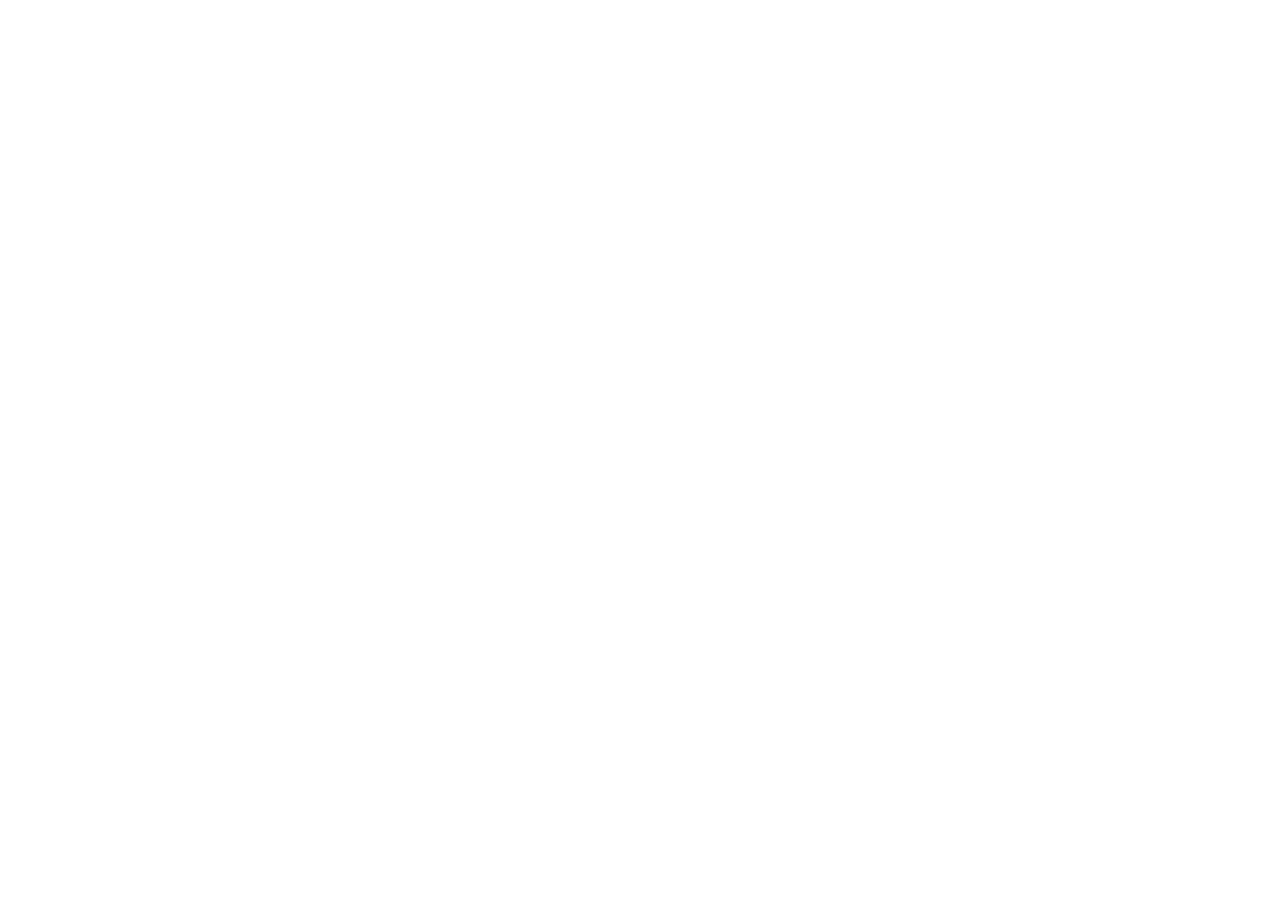
==== index.html @ bf491766 "Set up repo" ====
<!DOCTYPE html>
<html lang="en">
<head>
    <meta charset="UTF-8">
    <meta http-equiv="X-UA-Compatible" content="IE=edge">
    <meta name="viewport" content="width=device-width, initial-scale=1.0">
    <title>Math Game</title>
</head>
<body>
    
</body>
</html>
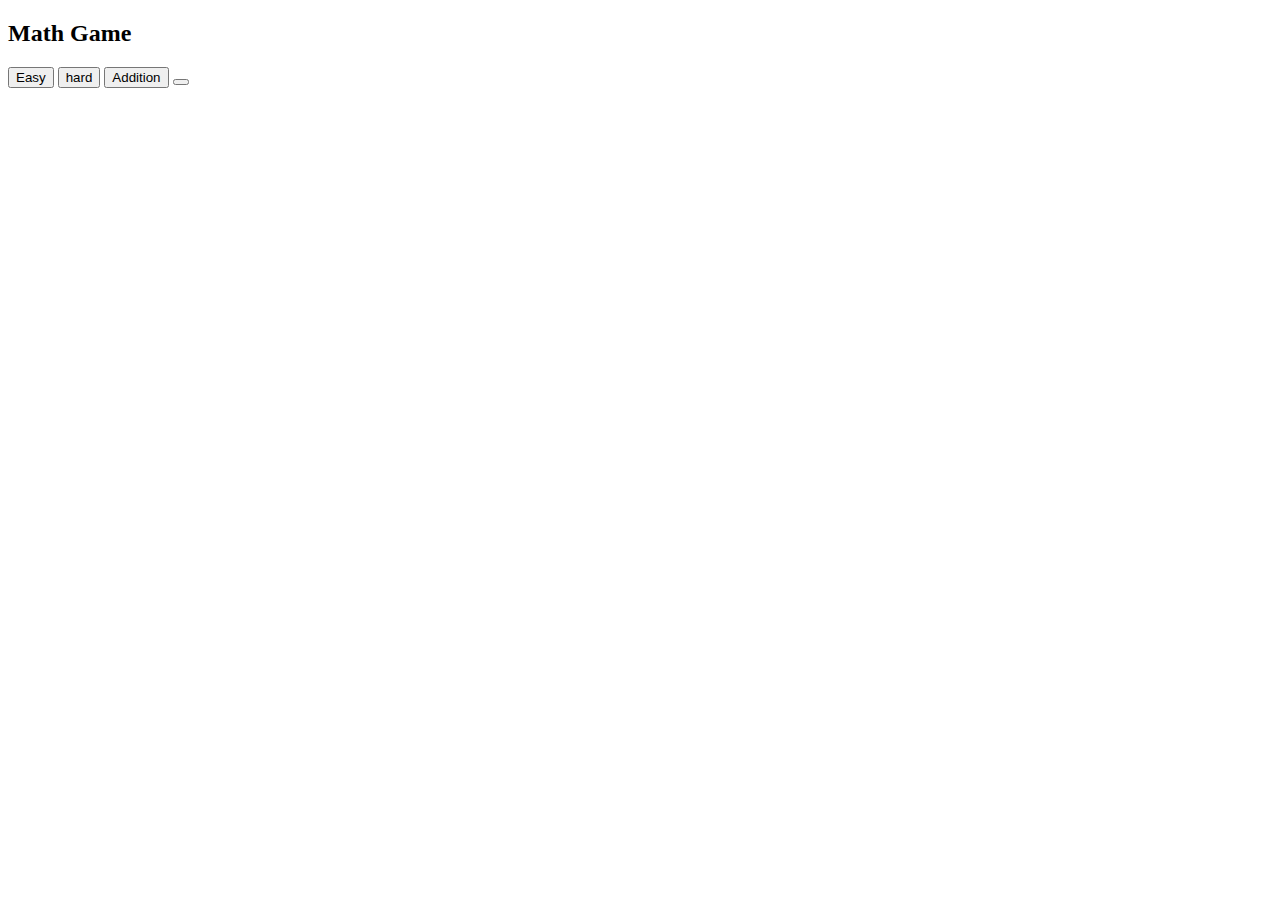
==== commit 16c31049: "Added HTML structure" ====
--- a/index.html
+++ b/index.html
@@ -7,6 +7,20 @@
     <title>Math Game</title>
 </head>
 <body>
-    
+    <header>
+        <h2>Math Game</h2>
+    </header>
+    <main>
+        <div class="mode">
+            <button>Easy</button>
+            <button>hard</button>
+            <button>Addition</button>
+            <button></button>
+        </div>
+        <div class="num1"></div>
+        <div class="num2"></div>
+
+    </main>
+    <footer></footer>
 </body>
 </html>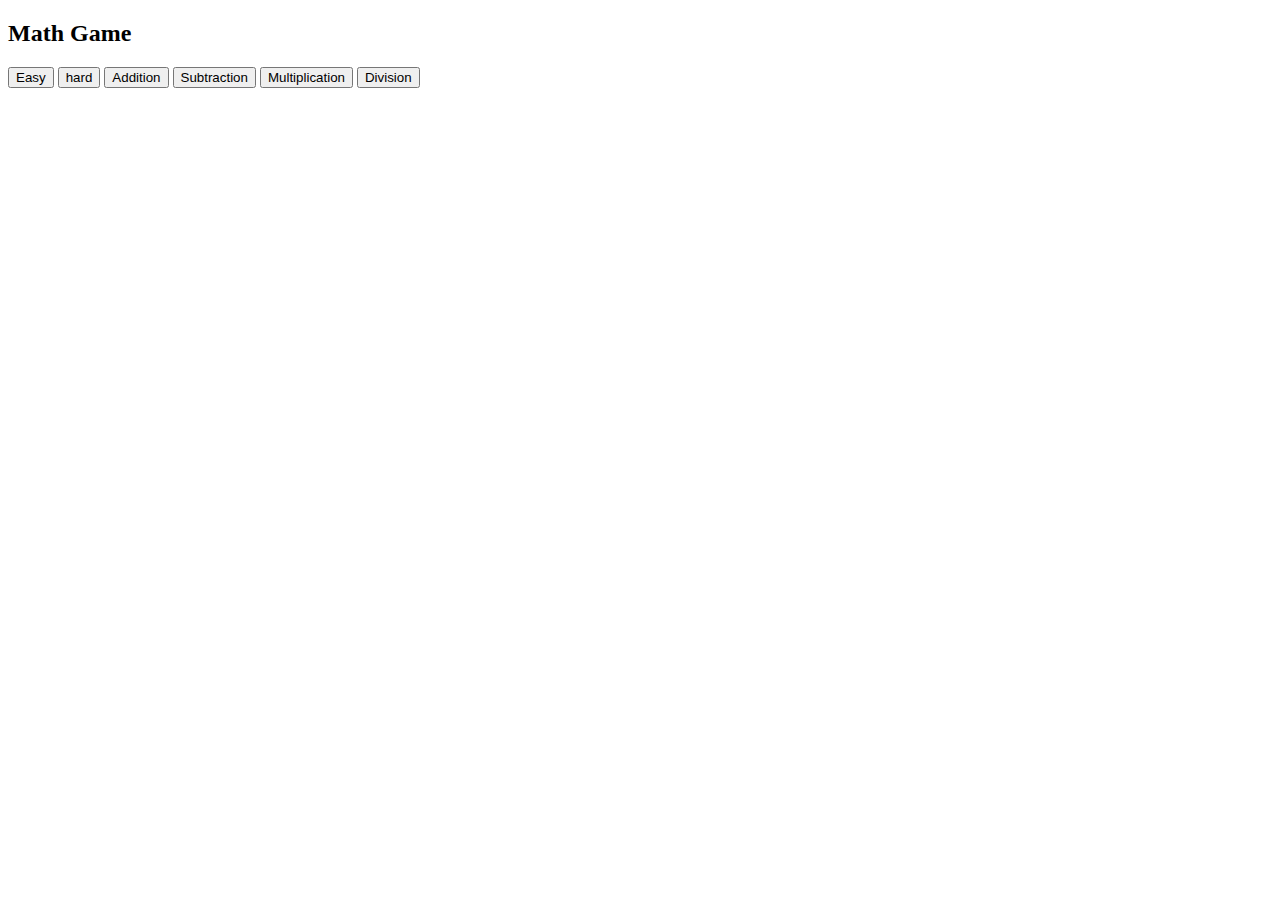
==== commit 54f3cdc3: "Added operator buttons" ====
--- a/index.html
+++ b/index.html
@@ -15,10 +15,13 @@
             <button>Easy</button>
             <button>hard</button>
             <button>Addition</button>
-            <button></button>
+            <button>Subtraction</button>
+            <button>Multiplication</button>
+            <button>Division</button>
         </div>
-        <div class="num1"></div>
-        <div class="num2"></div>
+        <div class="numbers"></div>
+        <div id></div>
+
 
     </main>
     <footer></footer>
